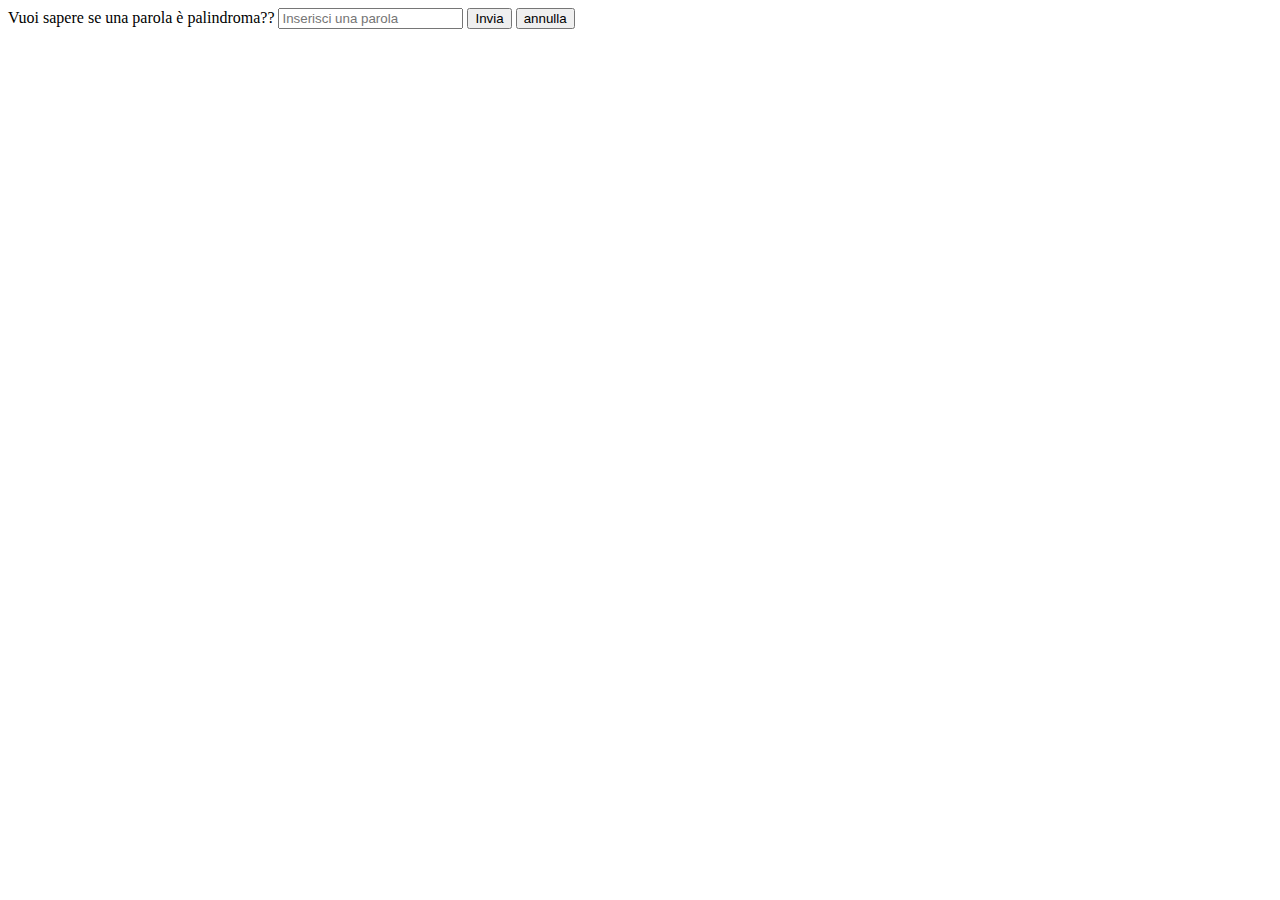
==== es-palindromi/index.html @ 3695da46 "add: es palindromo" ====
<!DOCTYPE html>
<html lang="en">
<head>
    <meta charset="UTF-8">
    <meta name="viewport" content="width=device-width, initial-scale=1.0">
    <link rel="stylesheet" href="css/style.css">
    <title>Document</title>
</head>
<body>
    <section class="box-inp">
        <label for="input">Vuoi sapere se una parola è palindroma??</label>
        <input type="text" id="input" placeholder="Inserisci una parola">
        <button id="invia">Invia</button>
        <button id="annulla">annulla</button>
    </section>
    <p id="risp"></p>
    <!--JS-->
    <script src="JS/script.js"></script>
</body>
</html>
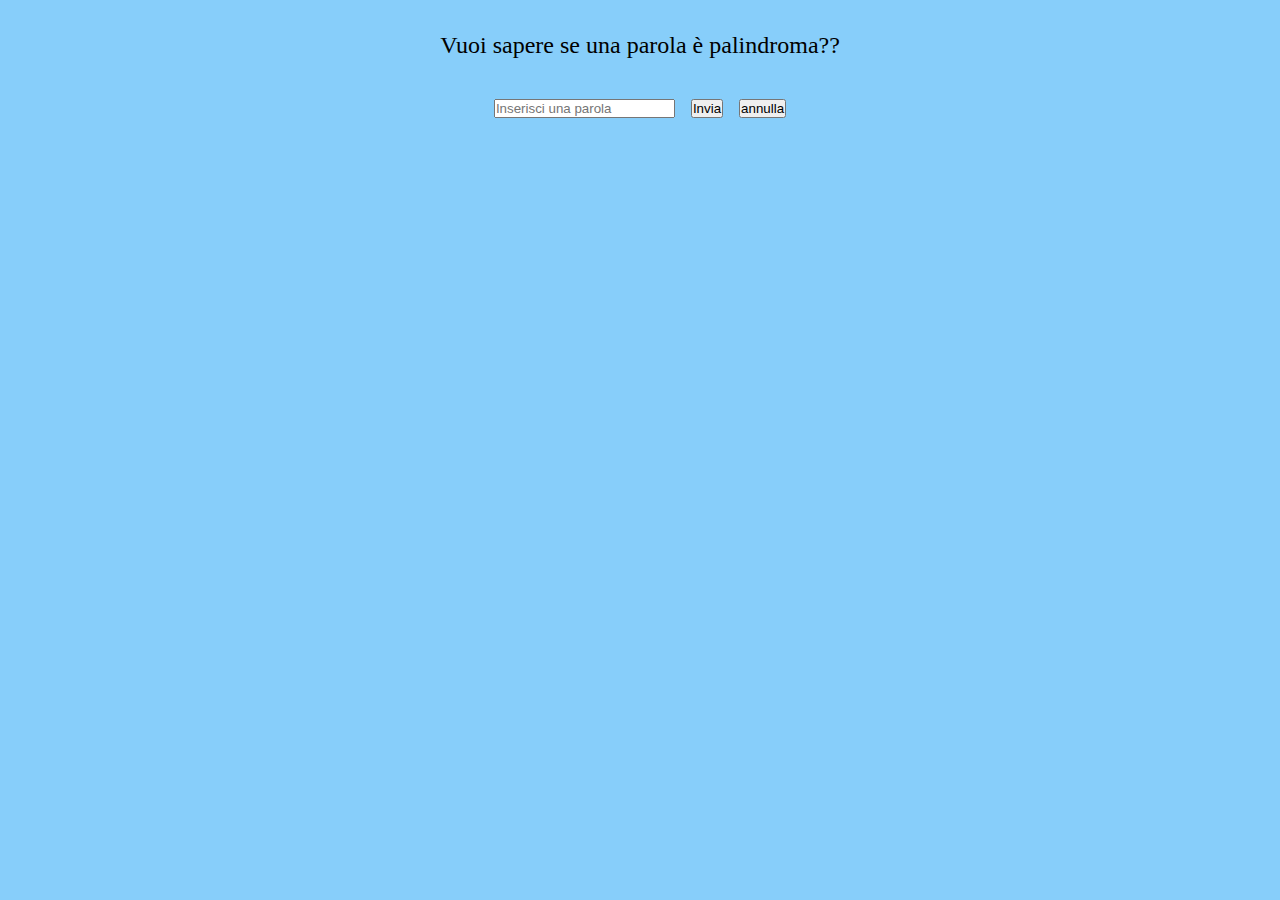
==== commit ee73bcf7: "add: css content" ====
--- a/es-palindromi/index.html
+++ b/es-palindromi/index.html
@@ -7,8 +7,10 @@
     <title>Document</title>
 </head>
 <body>
-    <section class="box-inp">
+    <section class="box-lab">
         <label for="input">Vuoi sapere se una parola è palindroma??</label>
+    </section>
+    <section class="box-btn">
         <input type="text" id="input" placeholder="Inserisci una parola">
         <button id="invia">Invia</button>
         <button id="annulla">annulla</button>
--- a/es-palindromi/css/style.css
+++ b/es-palindromi/css/style.css
@@ -0,0 +1,32 @@
+*{
+    margin: 0;
+    padding: 0;
+    box-sizing: border-box;
+}
+
+body{
+    background-color: lightskyblue;
+    padding: 2rem;
+}
+
+.box-lab, .box-btn{
+    width: 70%;
+    margin: 0 auto;
+    text-align: center;
+}
+.box-btn{
+    display: flex;
+    justify-content: center;
+    margin-top: 2.5rem;
+    gap: 1rem;
+}
+label{
+    font-size: 1.5rem;
+}
+
+p{
+    text-align: center;
+    font-size: 3rem;
+    font-weight: bold;
+    margin-top: 2rem;
+}